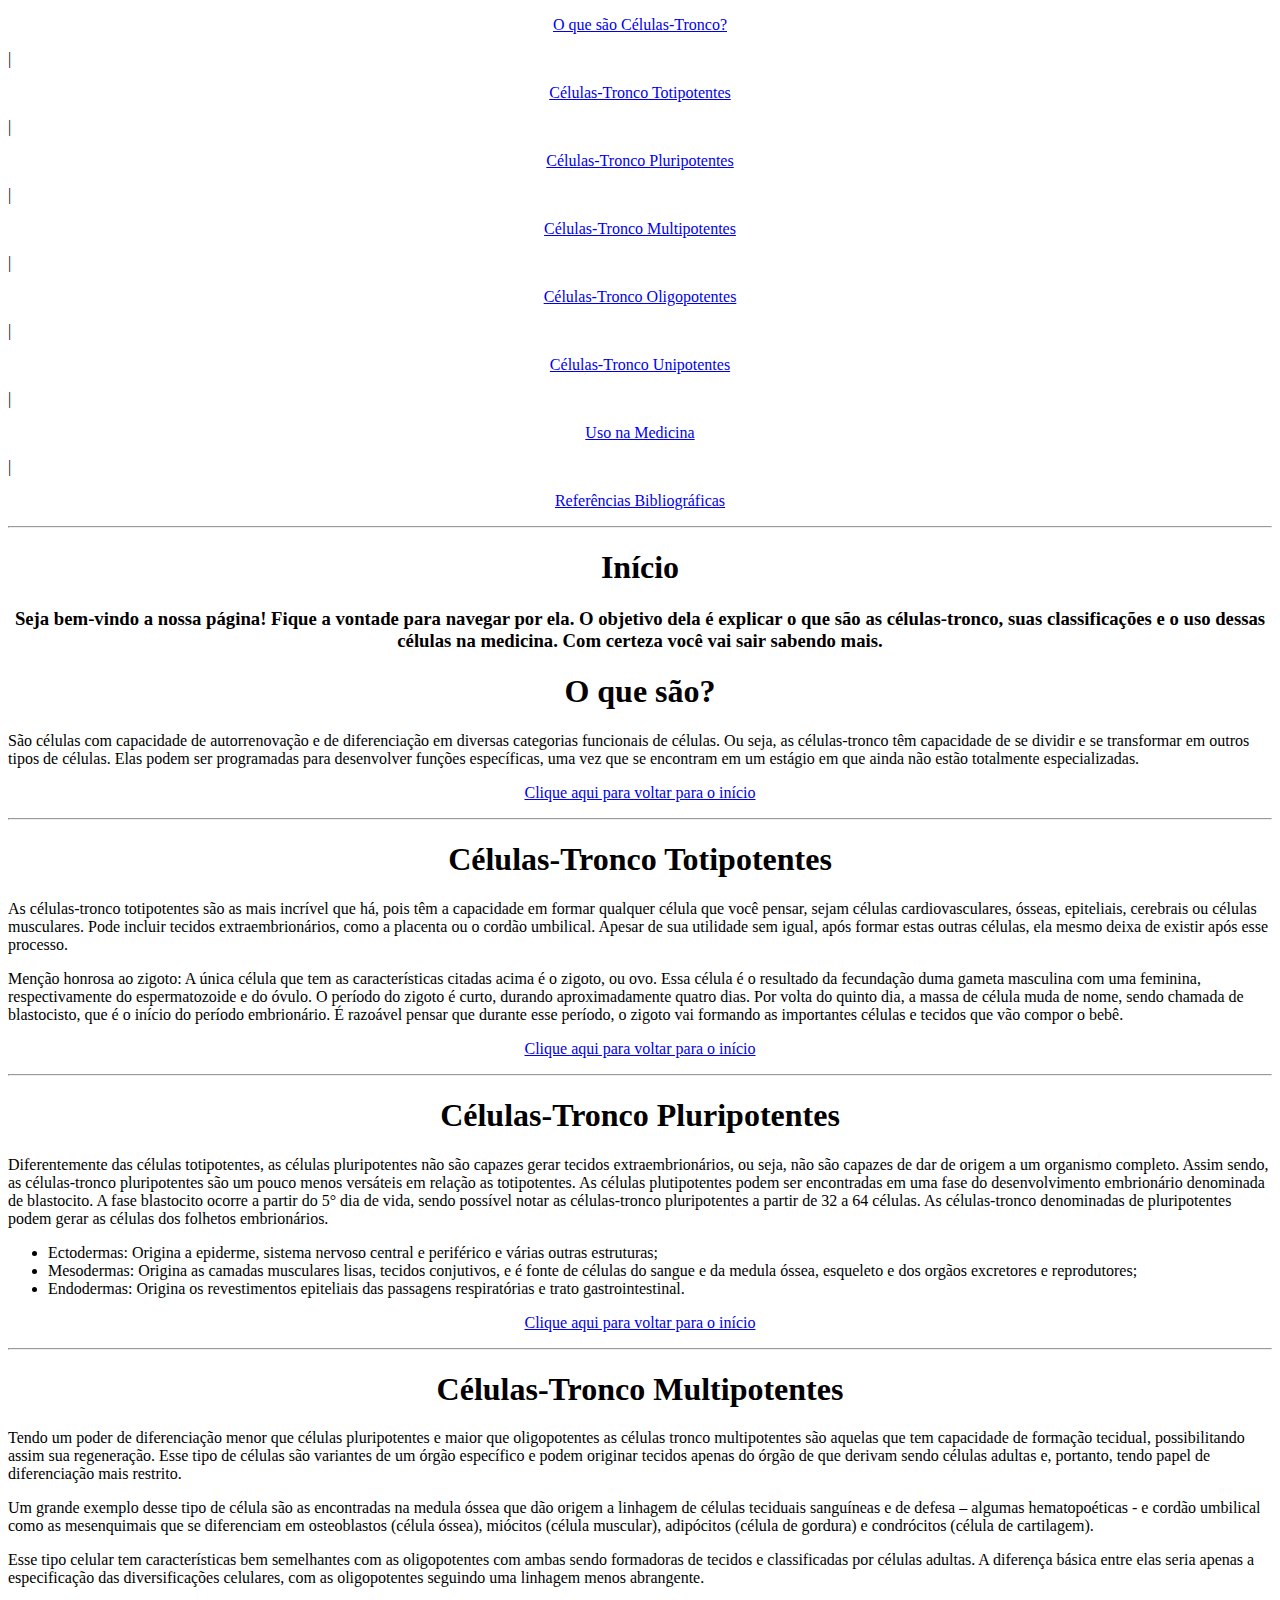
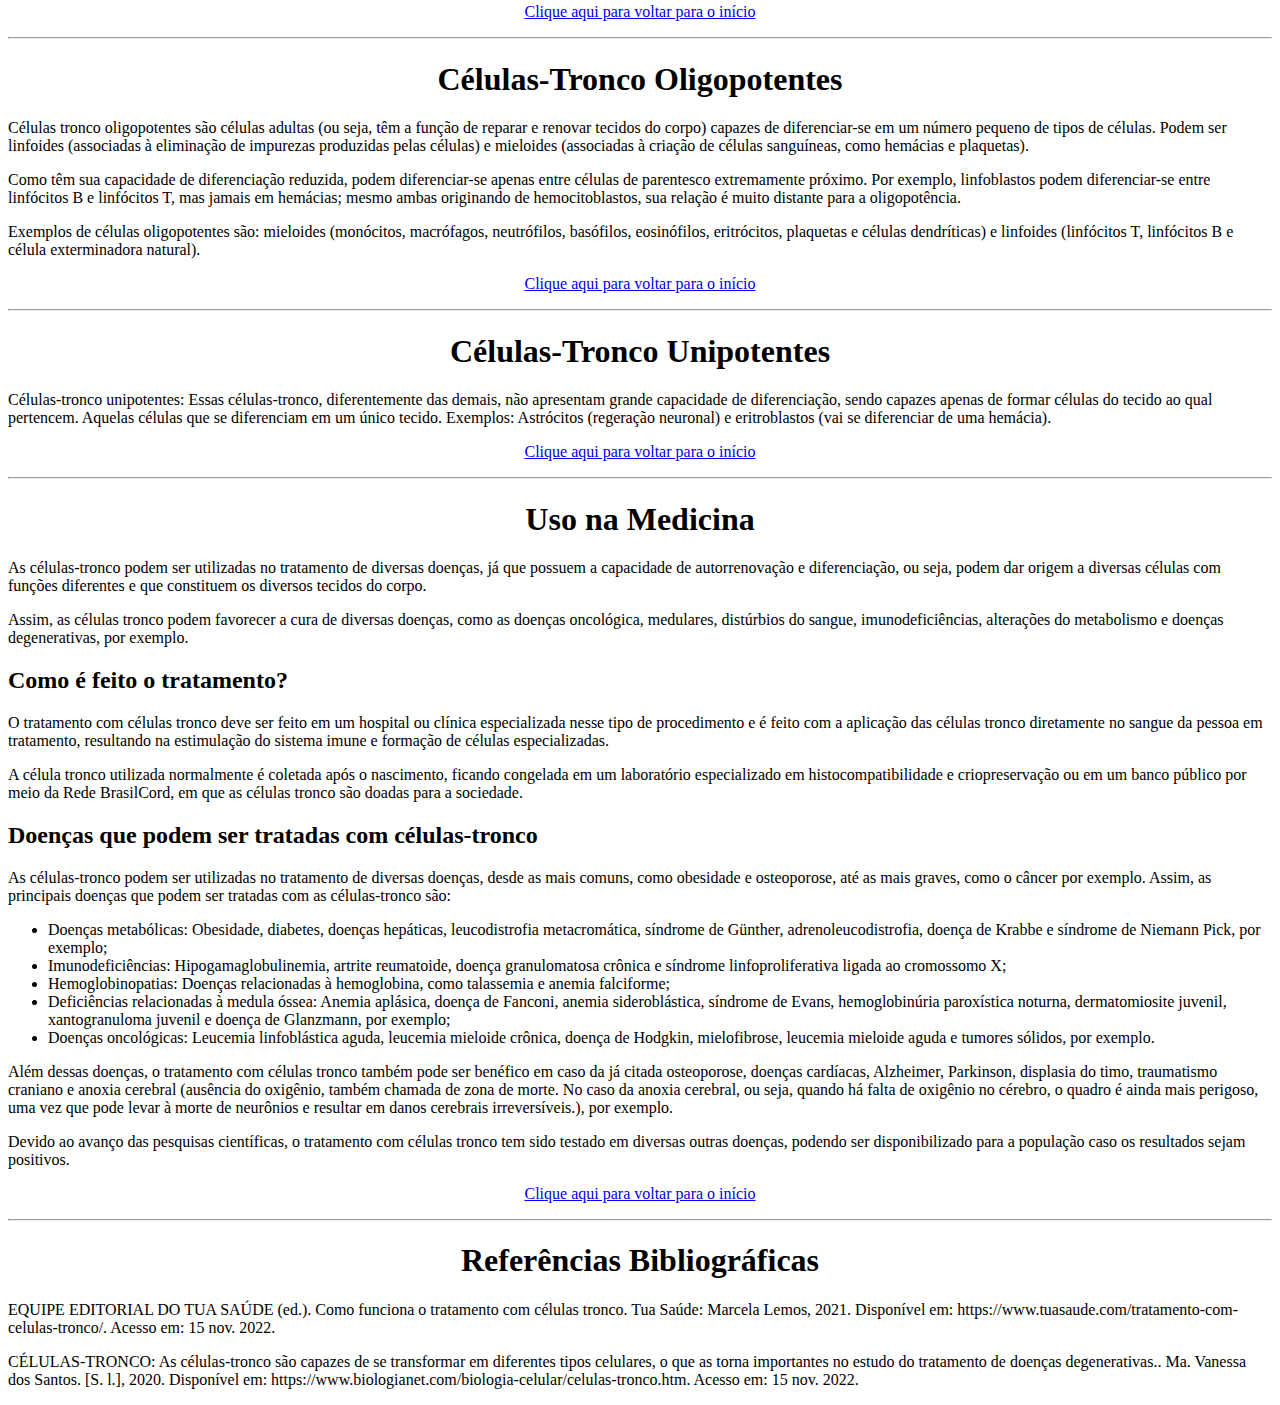
==== html/index.html @ 04e6dc14 "Add files via upload" ====
<!DOCTYPE html>
<html lang="pt-br">
<head>
    <meta charset="UTF-8">
    <meta http-equiv="X-UA-Compatible" content="IE=edge">
    <meta name="viewport" content="width=device-width, initial-scale=1.0">
    <script type="text/javascript" src="javascript/arquivojs.js"></script>
    <title>Projeto Integrador - Células-Tronco</title>
    <link rel="stylesheet" type="text/css" href="css/css.css" media="screen"/>
    
</head>
<header>
    <div id="menu">
        <p align="center"><a href="#oquesao">O que são Células-Tronco?</a></p>
        <p>|</p>
        <p align="center"><a href="#totipotentes">Células-Tronco Totipotentes</a></p>
        <p>|</p>
        <p align="center"><a href="#pluripotentes">Células-Tronco Pluripotentes</a></p>
        <p>|</p>
        <p align="center"><a href="#multipotentes">Células-Tronco Multipotentes</a></p>
        <p>|</p> 
        <p align="center"><a href="#oligopotentes">Células-Tronco Oligopotentes</a></p>
        <p>|</p>
        <p align="center"><a href="#unipotentes">Células-Tronco Unipotentes</a></p>
        <p>|</p>
        <p align="center"><a href="#uso">Uso na Medicina</a></p>
        <p>|</p>
        <p align="center"><a href="#referencias">Referências Bibliográficas</a></p>
    </div>
    <hr>
</header>
<body>
    <h1 align="center"><a name="inicio">Início</a></h1>
    <h3 align="center">Seja bem-vindo a nossa página! Fique a vontade para navegar por ela. O objetivo dela é explicar o que são as células-tronco, suas classificações e o uso dessas células na medicina. Com certeza você vai sair sabendo mais.</h3>
    <h1 align="center"><a name="oquesao">O que são?</a></h1>
        <p>São células com capacidade de autorrenovação e de diferenciação em diversas categorias funcionais de células. Ou seja, as células-tronco têm capacidade de se dividir e se transformar em outros tipos de células. Elas podem ser programadas para desenvolver funções específicas, uma vez que se encontram em um estágio em que ainda não estão totalmente especializadas.</p>
    <p align="center"><a href="#inicio">Clique aqui para voltar para o início</a></p>
    <hr>
    <h1 align="center"><a name="totipotentes">Células-Tronco Totipotentes</a></h1>
        <p>As células-tronco totipotentes são as mais incrível que há, pois têm a capacidade em formar qualquer célula que você pensar, sejam células cardiovasculares, ósseas, epiteliais, cerebrais ou células musculares. Pode incluir tecidos extraembrionários, como a placenta ou o cordão umbilical. Apesar de sua utilidade sem igual, após formar estas outras células, ela mesmo deixa de existir após esse processo. </p>
        <p>Menção honrosa ao zigoto: A única célula que tem as características citadas acima é o zigoto, ou ovo. Essa célula é o resultado da fecundação duma gameta masculina com uma feminina, respectivamente do espermatozoide e do óvulo. O período do zigoto é curto, durando aproximadamente quatro dias. Por volta do quinto dia, a massa de célula muda de nome, sendo chamada de blastocisto, que é o início do período embrionário. É razoável pensar que durante esse período, o zigoto vai formando as importantes células e tecidos que vão compor o bebê.</p>
    <p align="center"><a href="#inicio">Clique aqui para voltar para o início</a></p>
    <hr>
    <h1 align="center"><a name="pluripotentes">Células-Tronco Pluripotentes</a></h1>
        <p>Diferentemente das células totipotentes, as células pluripotentes não são capazes gerar tecidos extraembrionários, ou seja, não são capazes de dar de origem a um organismo completo. Assim sendo, as células-tronco pluripotentes são um pouco menos versáteis em relação as totipotentes. As células plutipotentes podem ser encontradas em uma fase do desenvolvimento embrionário denominada de blastocito. A fase blastocito ocorre a partir do 5° dia de vida, sendo possível notar as células-tronco pluripotentes a partir de 32 a 64 células. As células-tronco denominadas de pluripotentes podem gerar as células dos folhetos embrionários. </p>
        <ul>
            <li>Ectodermas: Origina a epiderme, sistema nervoso central e periférico e várias outras estruturas;</li>
            <li>Mesodermas: Origina as camadas musculares lisas, tecidos conjutivos, e é fonte de células do sangue e da medula óssea, esqueleto e dos orgãos excretores e reprodutores;</li>
            <li>Endodermas: Origina os revestimentos epiteliais das passagens respiratórias e trato gastrointestinal.</li>
        </ul>
    <p align="center"><a href="#inicio">Clique aqui para voltar para o início</a></p>
    <hr>
    <h1 align="center"><a name="multipotentes">Células-Tronco Multipotentes</a></h1>
        <p>Tendo um poder de diferenciação menor que células pluripotentes e maior que oligopotentes as células tronco multipotentes são aquelas que tem capacidade de formação tecidual, possibilitando assim sua regeneração. Esse tipo de células são variantes de um órgão específico e podem originar tecidos apenas do órgão de que derivam sendo células adultas e, portanto, tendo papel de diferenciação mais restrito.</p>
        <p>Um grande exemplo desse tipo de célula são as encontradas na medula óssea que dão origem a linhagem de células teciduais sanguíneas e de defesa – algumas hematopoéticas - e cordão umbilical como as mesenquimais que se diferenciam em osteoblastos (célula óssea), miócitos (célula muscular), adipócitos (célula de gordura) e condrócitos (célula de cartilagem).</p>
        <p>Esse tipo celular tem características bem semelhantes com as oligopotentes com ambas sendo formadoras de tecidos e classificadas por células adultas. A diferença básica entre elas seria apenas a especificação das diversificações celulares, com as oligopotentes seguindo uma linhagem menos abrangente.</p>
    <p align="center"><a href="#inicio">Clique aqui para voltar para o início</a></p>
    <hr>
    <h1 align="center"><a name="oligopotentes">Células-Tronco Oligopotentes</a></h1>
        <p>Células tronco oligopotentes são células adultas (ou seja, têm a função de reparar e renovar tecidos do corpo) capazes de diferenciar-se em um número pequeno de tipos de células. Podem ser linfoides (associadas à eliminação de impurezas produzidas pelas células) e mieloides (associadas à criação de células sanguíneas, como hemácias e plaquetas).</p>
        <p>Como têm sua capacidade de diferenciação reduzida, podem diferenciar-se apenas entre células de parentesco extremamente próximo. Por exemplo, linfoblastos podem diferenciar-se entre linfócitos B e linfócitos T, mas jamais em hemácias; mesmo ambas originando de hemocitoblastos, sua relação é muito distante para a oligopotência.</p>
        <p>Exemplos de células oligopotentes são: mieloides (monócitos, macrófagos, neutrófilos, basófilos, eosinófilos, eritrócitos, plaquetas e células dendríticas) e linfoides (linfócitos T, linfócitos B e célula exterminadora natural).</p>
    <p align="center"><a href="#inicio">Clique aqui para voltar para o início</a></p>
    <hr>
    <h1 align="center"><a name="unipotentes">Células-Tronco Unipotentes</a></h1>
        <p>Células-tronco unipotentes: Essas células-tronco, diferentemente das demais, não apresentam grande capacidade de diferenciação, sendo capazes apenas de formar células do tecido ao qual pertencem. Aquelas células que se diferenciam em um único tecido. Exemplos: Astrócitos (regeração neuronal) e eritroblastos (vai se diferenciar de uma hemácia).</p>
    <p align="center"><a href="#inicio">Clique aqui para voltar para o início</a></p>
    <hr>
    <h1 align="center"><a name="uso">Uso na Medicina</a></h1>
    <p>As células-tronco podem ser utilizadas no tratamento de diversas doenças, já que possuem a capacidade de autorrenovação e diferenciação, ou seja, podem dar origem a diversas células com funções diferentes e que constituem os diversos tecidos do corpo.</p>
    <p>Assim, as células tronco podem favorecer a cura de diversas doenças, como as doenças oncológica, medulares, distúrbios do sangue, imunodeficiências, alterações do metabolismo e doenças degenerativas, por exemplo.</p>
    <h2>Como é feito o tratamento?</h2>
    <p>O tratamento com células tronco deve ser feito em um hospital ou clínica especializada nesse tipo de procedimento e é feito com a aplicação das células tronco diretamente no sangue da pessoa em tratamento, resultando na estimulação do sistema imune e formação de células especializadas.</p>
    <p>A célula tronco utilizada normalmente é coletada após o nascimento, ficando congelada em um laboratório especializado em histocompatibilidade e criopreservação ou em um banco público por meio da Rede BrasilCord, em que as células tronco são doadas para a sociedade.</p>
    <h2>Doenças que podem ser tratadas com células-tronco</h2>
    <p>As células-tronco podem ser utilizadas no tratamento de diversas doenças, desde as mais comuns, como obesidade e osteoporose, até as mais graves, como o câncer por exemplo. Assim, as principais doenças que podem ser tratadas com as células-tronco são:</p>
    <ul>
        <li>Doenças metabólicas: Obesidade, diabetes, doenças hepáticas, leucodistrofia metacromática, síndrome de Günther, adrenoleucodistrofia, doença de Krabbe e síndrome de Niemann Pick, por exemplo;</li>
        <li>Imunodeficiências: Hipogamaglobulinemia, artrite reumatoide, doença granulomatosa crônica e síndrome linfoproliferativa ligada ao cromossomo X;</li>        
        <li>Hemoglobinopatias: Doenças relacionadas à hemoglobina, como talassemia e anemia falciforme;</li>
        <li>Deficiências relacionadas à medula óssea: Anemia aplásica, doença de Fanconi, anemia sideroblástica, síndrome de Evans, hemoglobinúria paroxística noturna, dermatomiosite juvenil, xantogranuloma juvenil e doença de Glanzmann, por exemplo;</li>
        <li>Doenças oncológicas: Leucemia linfoblástica aguda, leucemia mieloide crônica, doença de Hodgkin, mielofibrose, leucemia mieloide aguda e tumores sólidos, por exemplo.</li>
    </ul>
    <p>Além dessas doenças, o tratamento com células tronco também pode ser benéfico em caso da já citada osteoporose, doenças cardíacas, Alzheimer, Parkinson, displasia do timo, traumatismo craniano e anoxia cerebral (ausência do oxigênio, também chamada de zona de morte. No caso da anoxia cerebral, ou seja, quando há falta de oxigênio no cérebro, o quadro é ainda mais perigoso, uma vez que pode levar à morte de neurônios e resultar em danos cerebrais irreversíveis.), por exemplo.</p>
    <p>Devido ao avanço das pesquisas científicas, o tratamento com células tronco tem sido testado em diversas outras doenças, podendo ser disponibilizado para a população caso os resultados sejam positivos.</p>
    <p align="center"><a href="#inicio">Clique aqui para voltar para o início</a></p>
    <hr>
    <h1 align="center"><a name="referencias">Referências Bibliográficas</a></h1>
    <p>EQUIPE EDITORIAL DO TUA SAÚDE (ed.). Como funciona o tratamento com células tronco. Tua Saúde: Marcela Lemos, 2021. Disponível em: https://www.tuasaude.com/tratamento-com-celulas-tronco/. Acesso em: 15 nov. 2022.</p>
    <p>CÉLULAS-TRONCO: As células-tronco são capazes de se transformar em diferentes tipos celulares, o que as torna importantes no estudo do tratamento de doenças degenerativas.. Ma. Vanessa dos Santos. [S. l.], 2020. Disponível em: https://www.biologianet.com/biologia-celular/celulas-tronco.htm. Acesso em: 15 nov. 2022.</p>
</body>
</html>
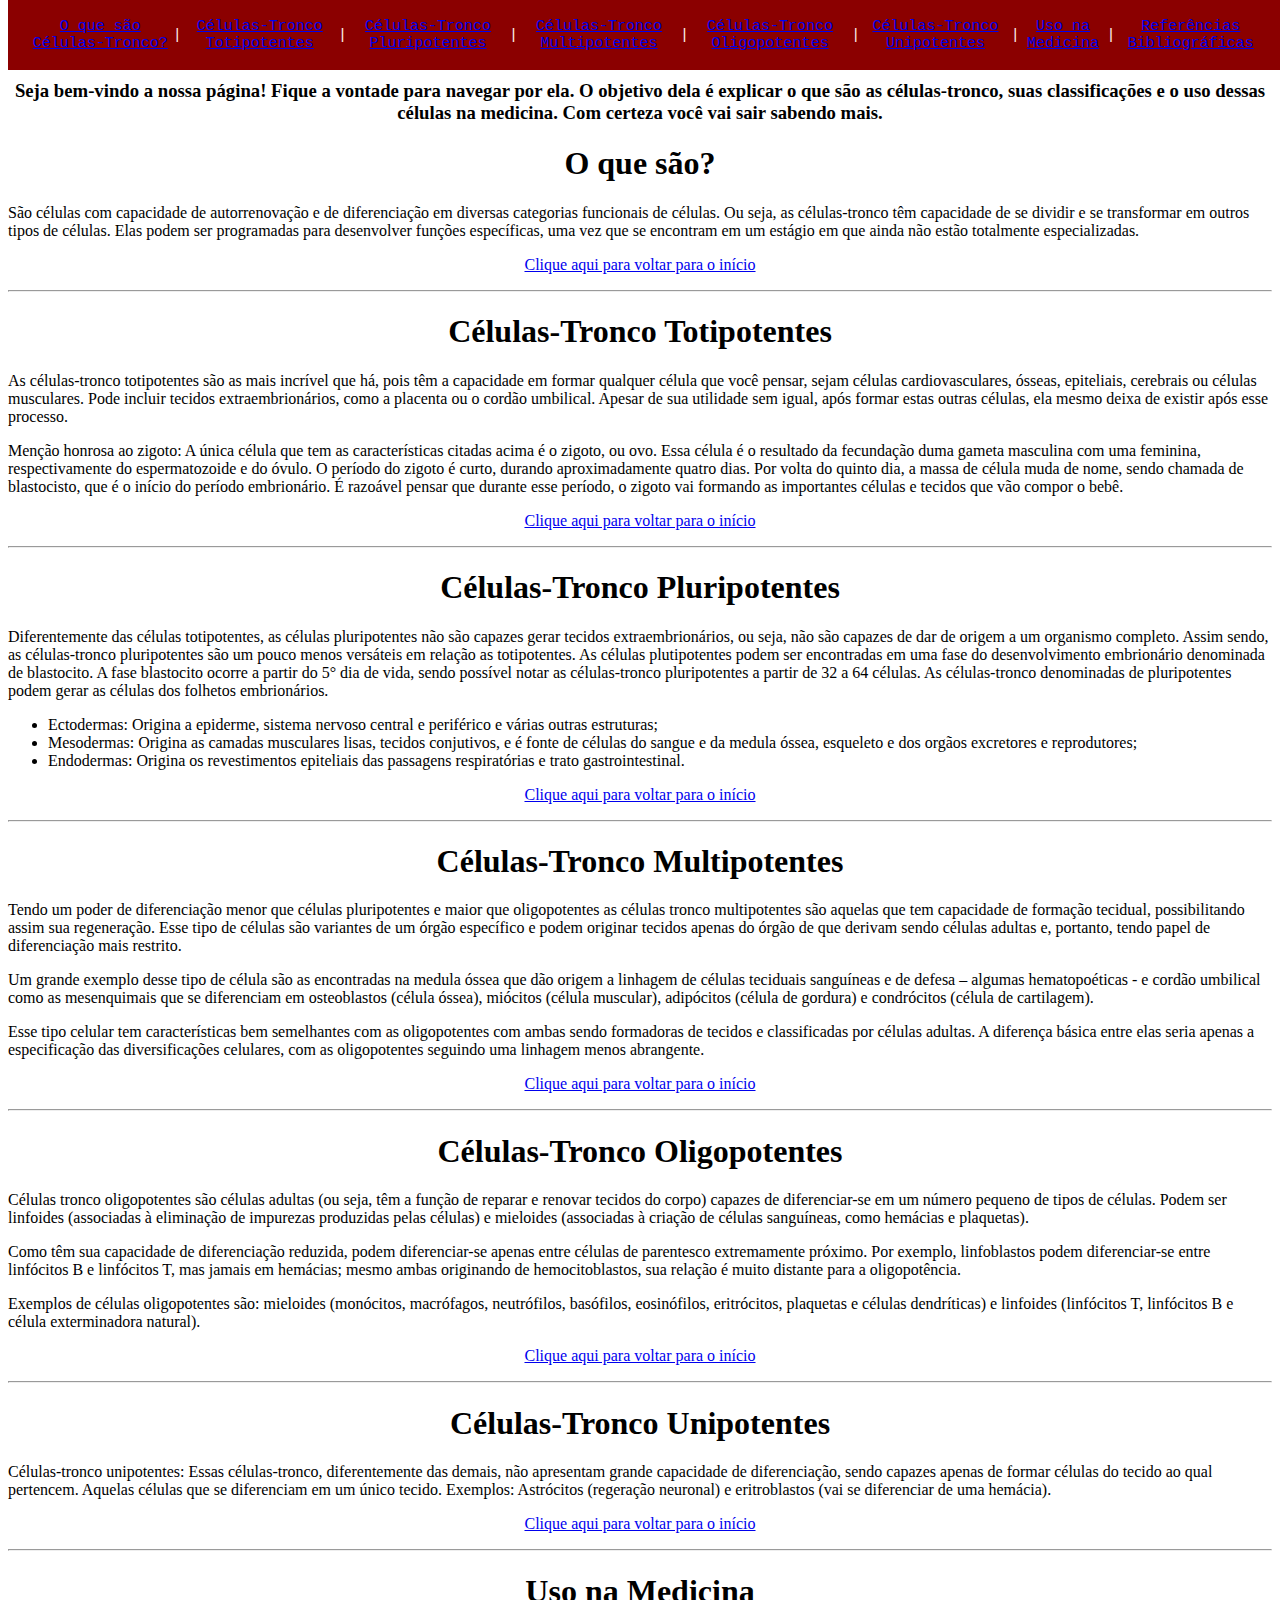
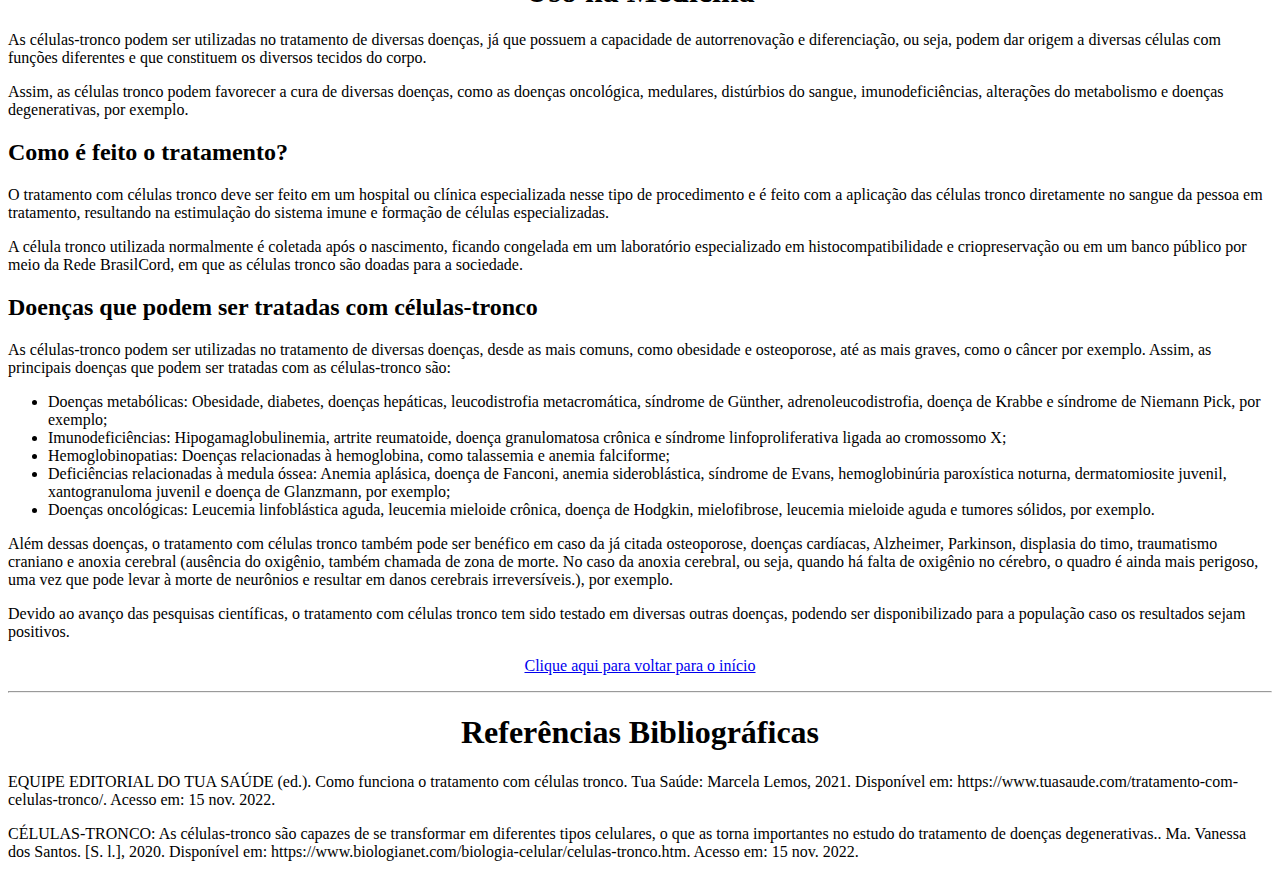
==== commit 813f7f7f: "Add files via upload" ====
--- a/html/index.html
+++ b/html/index.html
@@ -5,9 +5,8 @@
     <meta http-equiv="X-UA-Compatible" content="IE=edge">
     <meta name="viewport" content="width=device-width, initial-scale=1.0">
     <script type="text/javascript" src="javascript/arquivojs.js"></script>
+    <link rel="stylesheet" type="text/css" href="/css/css.css" media="screen"/>
     <title>Projeto Integrador - Células-Tronco</title>
-    <link rel="stylesheet" type="text/css" href="css/css.css" media="screen"/>
-    
 </head>
 <header>
     <div id="menu">
--- a/css/css.css
+++ b/css/css.css
@@ -0,0 +1,20 @@
+header{
+    display: flex;
+    background-color: darkred;
+    position: fixed;
+    width: 100%;
+    top: 0;
+}
+
+#menu{
+    display: flex;
+    justify-content: space-around;
+    width: 100%;
+    min-width: 100px;
+    height: 30px;
+    color: seashell;
+    font-family: 'Courier New', Courier, monospace;
+    font-size: 15px;
+    align-items: center;
+    padding: 20px;
+}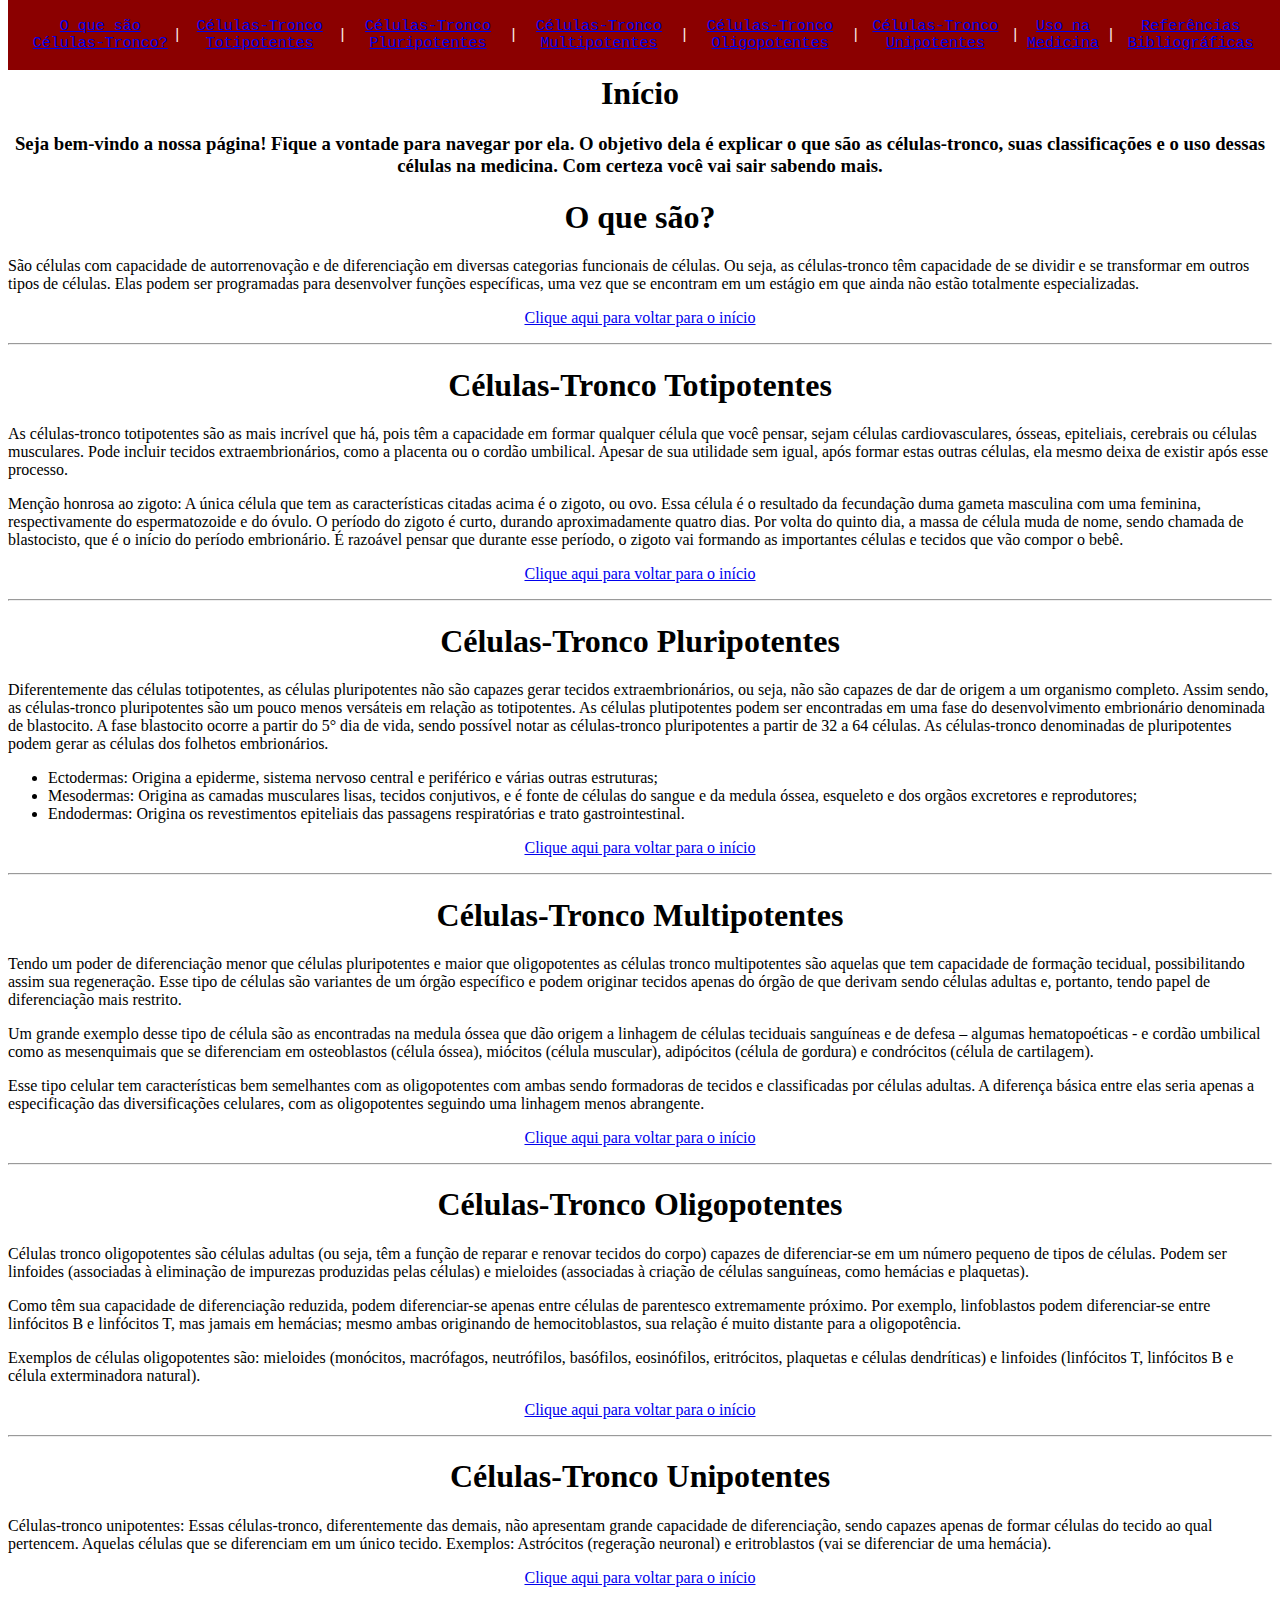
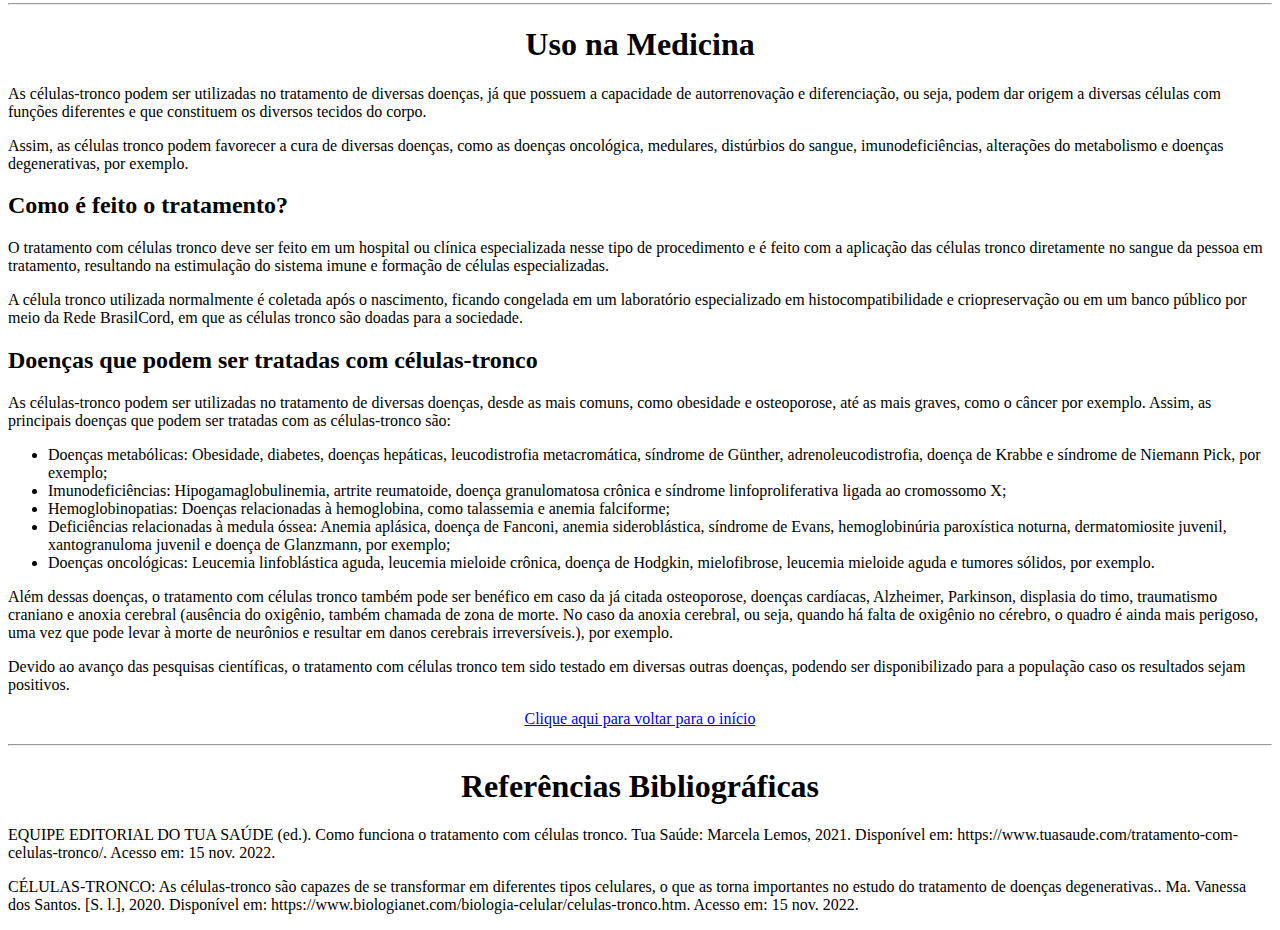
==== commit 70be1c50: "Add files via upload" ====
--- a/html/index.html
+++ b/html/index.html
@@ -28,7 +28,7 @@
     </div>
     <hr>
 </header>
-<body>
+<body> 
     <h1 align="center"><a name="inicio">Início</a></h1>
     <h3 align="center">Seja bem-vindo a nossa página! Fique a vontade para navegar por ela. O objetivo dela é explicar o que são as células-tronco, suas classificações e o uso dessas células na medicina. Com certeza você vai sair sabendo mais.</h3>
     <h1 align="center"><a name="oquesao">O que são?</a></h1>
--- a/css/css.css
+++ b/css/css.css
@@ -17,4 +17,9 @@
     font-size: 15px;
     align-items: center;
     padding: 20px;
+}
+
+body{
+    background-color: linear-gradient(180deg, red, rgb(211, 115, 91));
+    margin-top: 75px;
 }